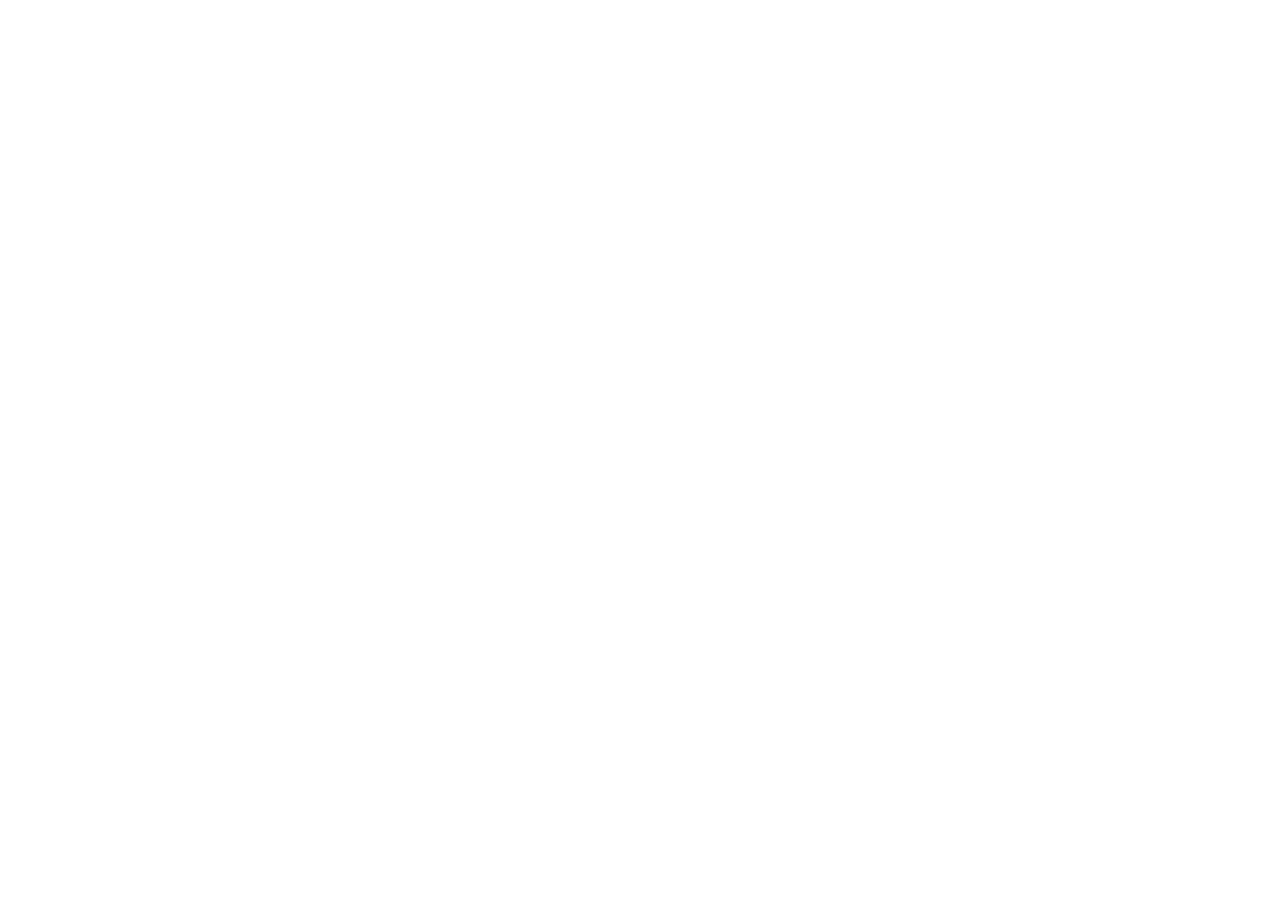
==== training File/index.html @ 33810cd6 "add new trainingfiles" ====
<!DOCTYPE html>
<html lang="en">
<head>
    <meta charset="UTF-8">
    <meta name="viewport" content="width=device-width, initial-scale=1.0">
    <style>

    </style>
    <title>Document</title>
</head>
<body>
    
</body>
<script>
    
</script>
</html>
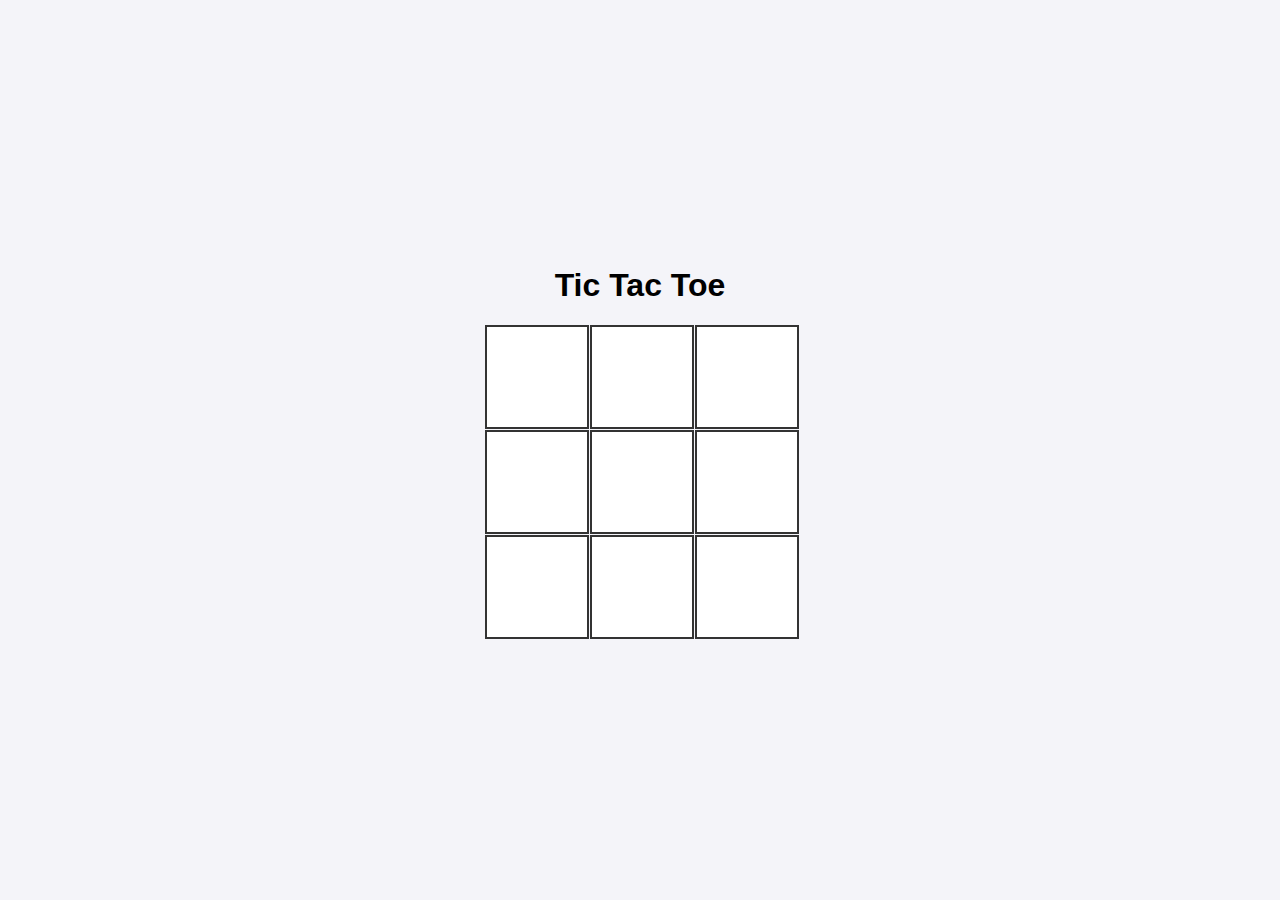
==== commit 5d230e14: "I add XO game please check" ====
--- a/training File/index.html
+++ b/training File/index.html
@@ -1,17 +1,30 @@
 <!DOCTYPE html>
 <html lang="en">
 <head>
-    <meta charset="UTF-8">
-    <meta name="viewport" content="width=device-width, initial-scale=1.0">
-    <style>
-
-    </style>
-    <title>Document</title>
+  <meta charset="UTF-8">
+  <meta name="viewport" content="width=device-width, initial-scale=1.0">
+  <title>Tic Tac Toe</title>
+  <link rel="stylesheet" href="styles.css">
 </head>
 <body>
-    
+  <div class="container">
+    <h1>Tic Tac Toe</h1>
+    <div id="gameBoard">
+      <div class="cell" data-cell></div>
+      <div class="cell" data-cell></div>
+      <div class="cell" data-cell></div>
+      <div class="cell" data-cell></div>
+      <div class="cell" data-cell></div>
+      <div class="cell" data-cell></div>
+      <div class="cell" data-cell></div>
+      <div class="cell" data-cell></div>
+      <div class="cell" data-cell></div>
+    </div>
+    <div class="message" id="winningMessage">
+      <p id="winningMessageText"></p>
+      <button id="restartButton">Restart</button>
+    </div>
+  </div>
+  <script src="script.js"></script>
 </body>
-<script>
-    
-</script>
-</html>+</html>
--- a/training File/styles.css
+++ b/training File/styles.css
@@ -0,0 +1,56 @@
+body {
+    font-family: Arial, sans-serif;
+    display: flex;
+    justify-content: center;
+    align-items: center;
+    height: 100vh;
+    margin: 0;
+    background-color: #f4f4f9;
+  }
+  
+  .container {
+    text-align: center;
+  }
+  
+  #gameBoard {
+    display: grid;
+    grid-template-columns: repeat(3, 100px);
+    grid-template-rows: repeat(3, 100px);
+    gap: 5px;
+    margin: 20px auto;
+  }
+  
+  .cell {
+    width: 100px;
+    height: 100px;
+    background-color: #fff;
+    border: 2px solid #333;
+    display: flex;
+    justify-content: center;
+    align-items: center;
+    font-size: 2rem;
+    cursor: pointer;
+  }
+  
+  .cell.taken {
+    pointer-events: none;
+  }
+  
+  .message {
+    display: none;
+    margin-top: 20px;
+  }
+  
+  .message.show {
+    display: block;
+  }
+  
+  button {
+    padding: 10px 20px;
+    font-size: 1rem;
+    border: none;
+    background-color: #333;
+    color: #fff;
+    cursor: pointer;
+  }
+  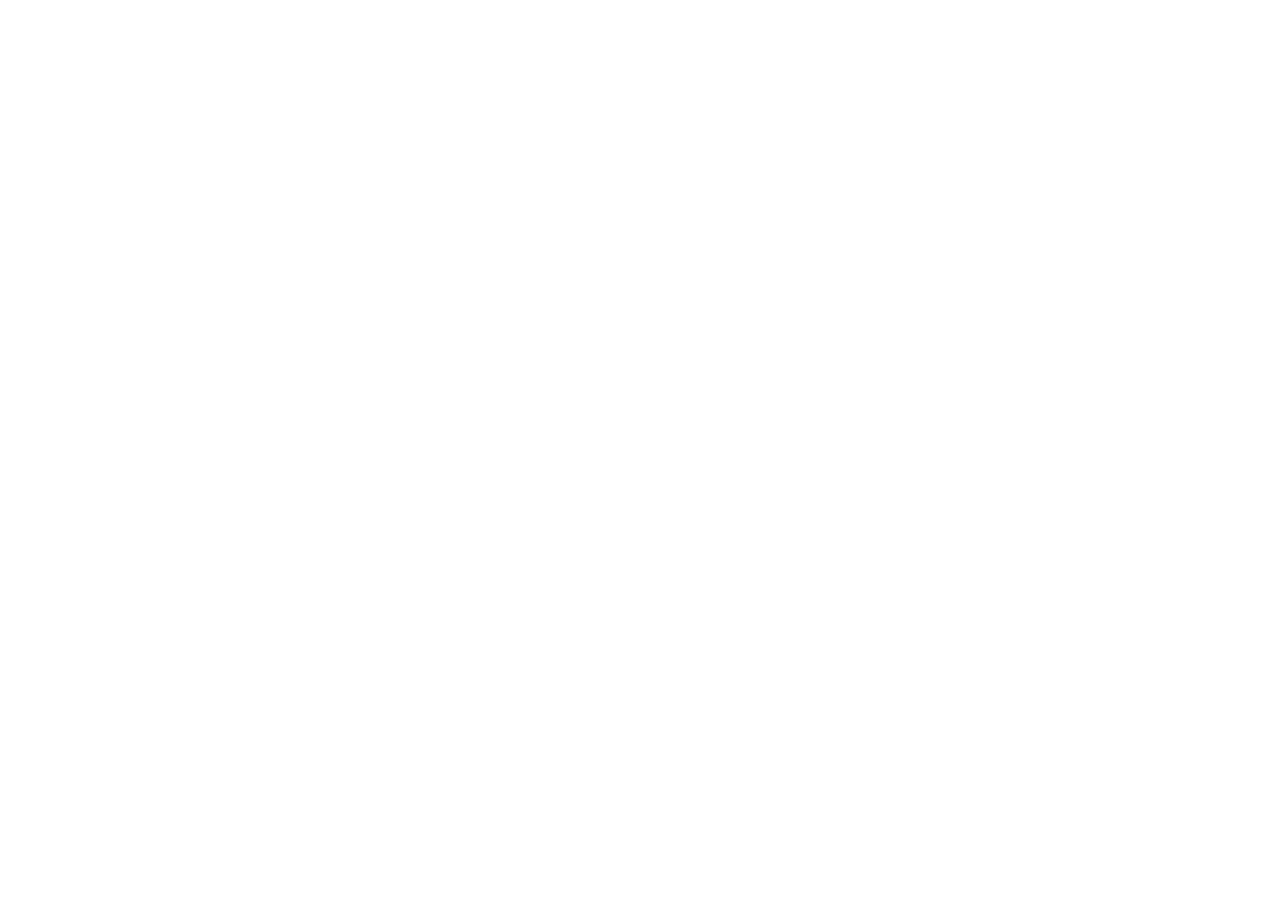
==== commit 852a0da3: "T" ====
--- a/training File/index.html
+++ b/training File/index.html
@@ -1,30 +1,11 @@
 <!DOCTYPE html>
 <html lang="en">
 <head>
-  <meta charset="UTF-8">
-  <meta name="viewport" content="width=device-width, initial-scale=1.0">
-  <title>Tic Tac Toe</title>
-  <link rel="stylesheet" href="styles.css">
+    <meta charset="UTF-8">
+    <meta name="viewport" content="width=device-width, initial-scale=1.0">
+    <title>Document</title>
 </head>
 <body>
-  <div class="container">
-    <h1>Tic Tac Toe</h1>
-    <div id="gameBoard">
-      <div class="cell" data-cell></div>
-      <div class="cell" data-cell></div>
-      <div class="cell" data-cell></div>
-      <div class="cell" data-cell></div>
-      <div class="cell" data-cell></div>
-      <div class="cell" data-cell></div>
-      <div class="cell" data-cell></div>
-      <div class="cell" data-cell></div>
-      <div class="cell" data-cell></div>
-    </div>
-    <div class="message" id="winningMessage">
-      <p id="winningMessageText"></p>
-      <button id="restartButton">Restart</button>
-    </div>
-  </div>
-  <script src="script.js"></script>
+    
 </body>
-</html>
+</html>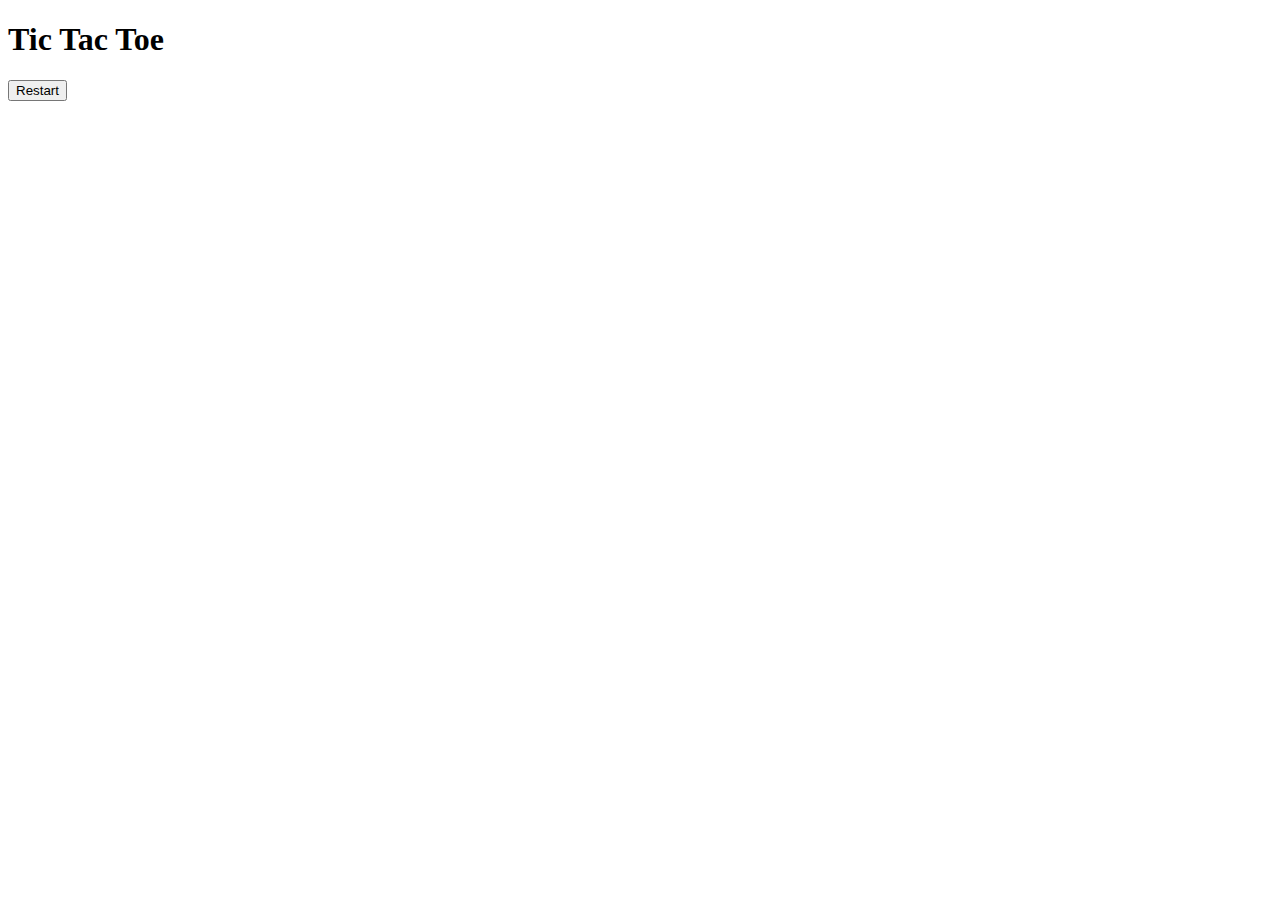
==== commit 0e94e053: "Merge branch 'main' of https://github.com/mosafakida/Gp26262-software-engineering" ====
--- a/training File/index.html
+++ b/training File/index.html
@@ -3,9 +3,30 @@
 <head>
     <meta charset="UTF-8">
     <meta name="viewport" content="width=device-width, initial-scale=1.0">
+    <style>
+
+    </style>
     <title>Document</title>
 </head>
 <body>
-    
+  <div class="container">
+    <h1>Tic Tac Toe</h1>
+    <div id="gameBoard">
+      <div class="cell" data-cell></div>
+      <div class="cell" data-cell></div>
+      <div class="cell" data-cell></div>
+      <div class="cell" data-cell></div>
+      <div class="cell" data-cell></div>
+      <div class="cell" data-cell></div>
+      <div class="cell" data-cell></div>
+      <div class="cell" data-cell></div>
+      <div class="cell" data-cell></div>
+    </div>
+    <div class="message" id="winningMessage">
+      <p id="winningMessageText"></p>
+      <button id="restartButton">Restart</button>
+    </div>
+  </div>
+  <script src="script.js"></script>
 </body>
-</html>+</html>
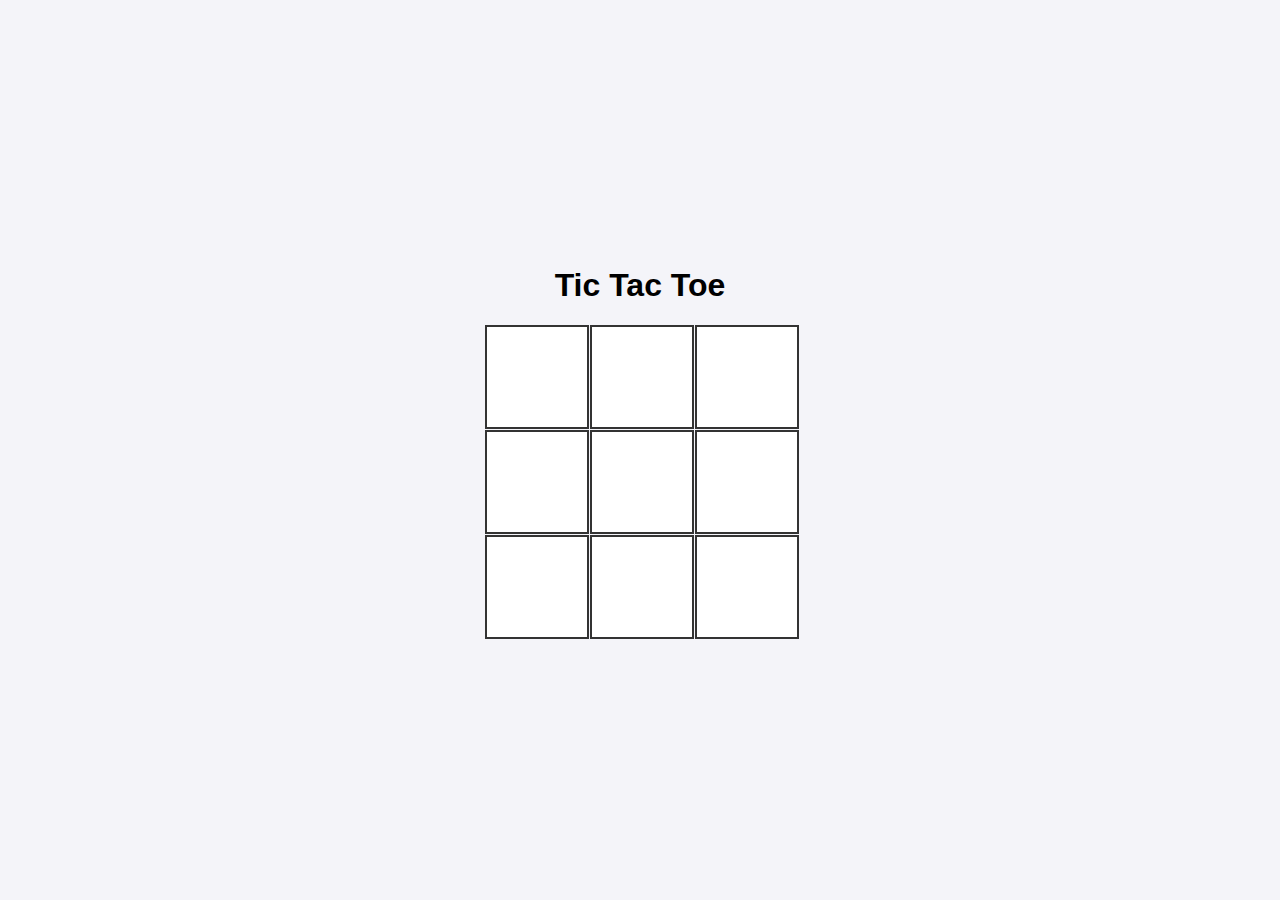
==== commit df8d46e5: "check html file" ====
--- a/training File/index.html
+++ b/training File/index.html
@@ -1,12 +1,10 @@
 <!DOCTYPE html>
 <html lang="en">
 <head>
-    <meta charset="UTF-8">
-    <meta name="viewport" content="width=device-width, initial-scale=1.0">
-    <style>
-
-    </style>
-    <title>Document</title>
+  <meta charset="UTF-8">
+  <meta name="viewport" content="width=device-width, initial-scale=1.0">
+  <title>Tic Tac Toe</title>
+  <link rel="stylesheet" href="styles.css">
 </head>
 <body>
   <div class="container">
--- a/training File/styles.css
+++ b/training File/styles.css
@@ -0,0 +1,56 @@
+body {
+    font-family: Arial, sans-serif;
+    display: flex;
+    justify-content: center;
+    align-items: center;
+    height: 100vh;
+    margin: 0;
+    background-color: #f4f4f9;
+  }
+  
+  .container {
+    text-align: center;
+  }
+  
+  #gameBoard {
+    display: grid;
+    grid-template-columns: repeat(3, 100px);
+    grid-template-rows: repeat(3, 100px);
+    gap: 5px;
+    margin: 20px auto;
+  }
+  
+  .cell {
+    width: 100px;
+    height: 100px;
+    background-color: #fff;
+    border: 2px solid #333;
+    display: flex;
+    justify-content: center;
+    align-items: center;
+    font-size: 2rem;
+    cursor: pointer;
+  }
+  
+  .cell.taken {
+    pointer-events: none;
+  }
+  
+  .message {
+    display: none;
+    margin-top: 20px;
+  }
+  
+  .message.show {
+    display: block;
+  }
+  
+  button {
+    padding: 10px 20px;
+    font-size: 1rem;
+    border: none;
+    background-color: #333;
+    color: #fff;
+    cursor: pointer;
+  }
+  